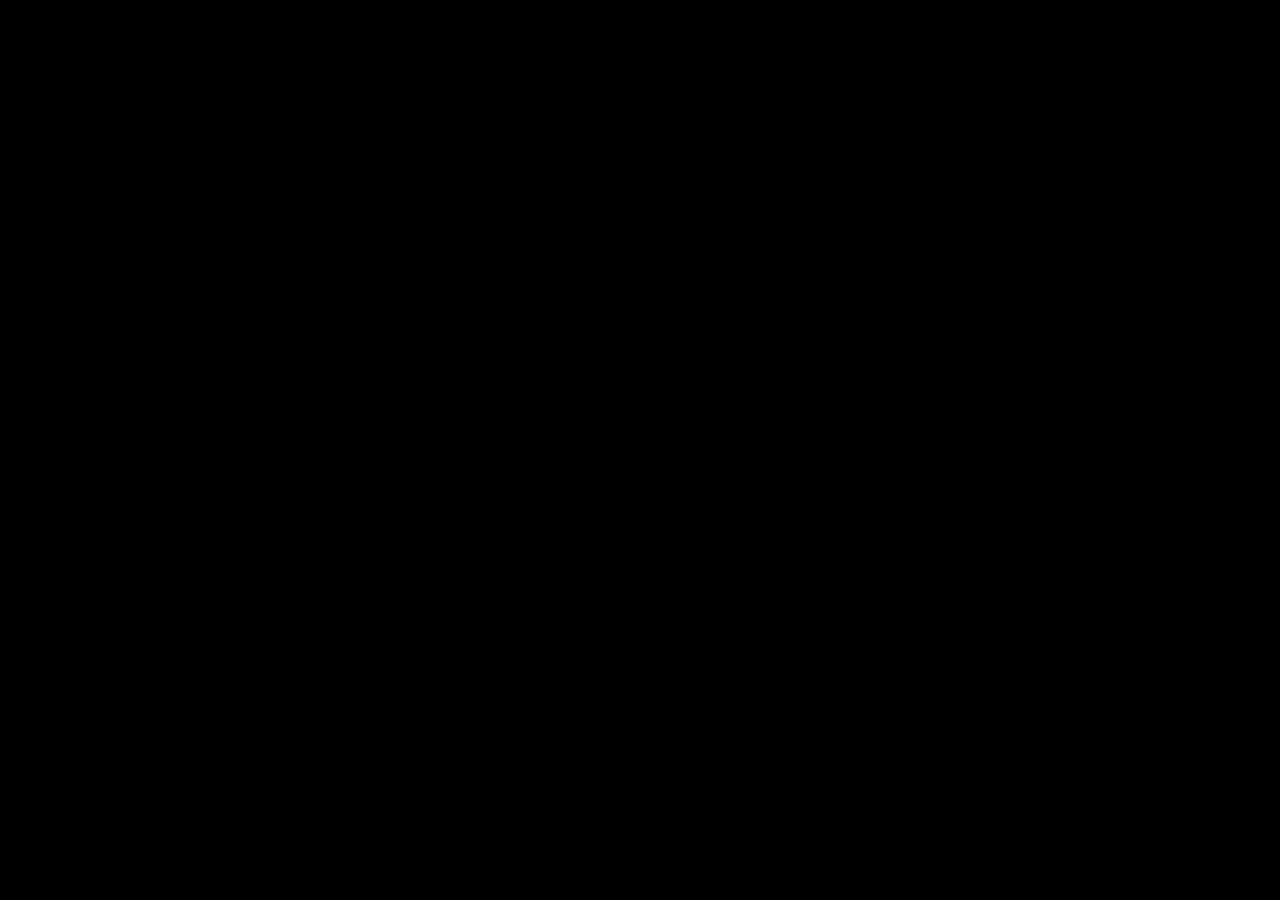
==== aboutus.html @ 5e7f5a36 "basic code1" ====
<!DOCTYPE html>
<html lang="en">

<head>
    <meta charset="UTF-8">
    <meta name="viewport" content="width=device-width, initial-scale=1.0">
    <title>Project Eve</title>
    <link rel="icon"
    href="img/spaceship.jpg"
    type="image/icon type">
    <link rel="stylesheet" href="css/style.css">
</head>

<body>
    
    <script src="js/script.js"></script> 
</body>

</html>
---- css/style.css ----
body {
    margin: 0px;
    background-color: black;
}

#h1 {
    color: #00FFFF;
    text-align: center;
    font-family: monospace;
    font-size: 30px;
}

#inlog {
    margin-top: 350px;
}


#inlog1 {
    display: flex;
    justify-content: center;
}


#name {
    width: 460px;
    height: 20px;
    background-color: black;
    border-width: 3px solid #00FFFF;
    border-color: orange;
    color: white;
    border-radius: 5px;
    font-family: monospace;
}

#hello {
    color: orange;
    text-align: center;
    font-size: 80px;
    font-family: monospace;
    margin: 0px;
}

.h2 {
    color: orange;
    text-align: center;
    font-family: monospace;
    font-size: 80px;
}

#h3 {
    color: orange;
    text-align: center;
    font-family: monospace;
}

#h4 {
    color: #00FFFF;
    text-align: center;
    font-family: monospace;
}

#start {
    display: flex;
    justify-content: space-around;
    margin: 50px;
}

.knop1 {
    color: orange;
    background-color: black;
    border-radius: 5px;
    width: 250px;
    height: 200px;
    padding: 0px;
    border-color: white;
    border: 4px solid #00FFFF;
    border-radius: 20px;
    font-family: monospace;
    cursor:pointer;
    font-size: 40px;
    padding: 10px;
}

a{
    text-decoration: none;
}

#title{
    display: flex;
    justify-content: center;
    color: orange;
    text-align: center;
    font-size: 80px;
    font-family: monospace;
    margin-top: -15px;
    border-bottom-left-radius: 20px;
    border-bottom-right-radius: 20px;
    border: 4px solid #00FFFF;
    width: 600px;
    margin-left: 460px;
    margin-right: 460px;
}

    html {
        height: 400px;
    }
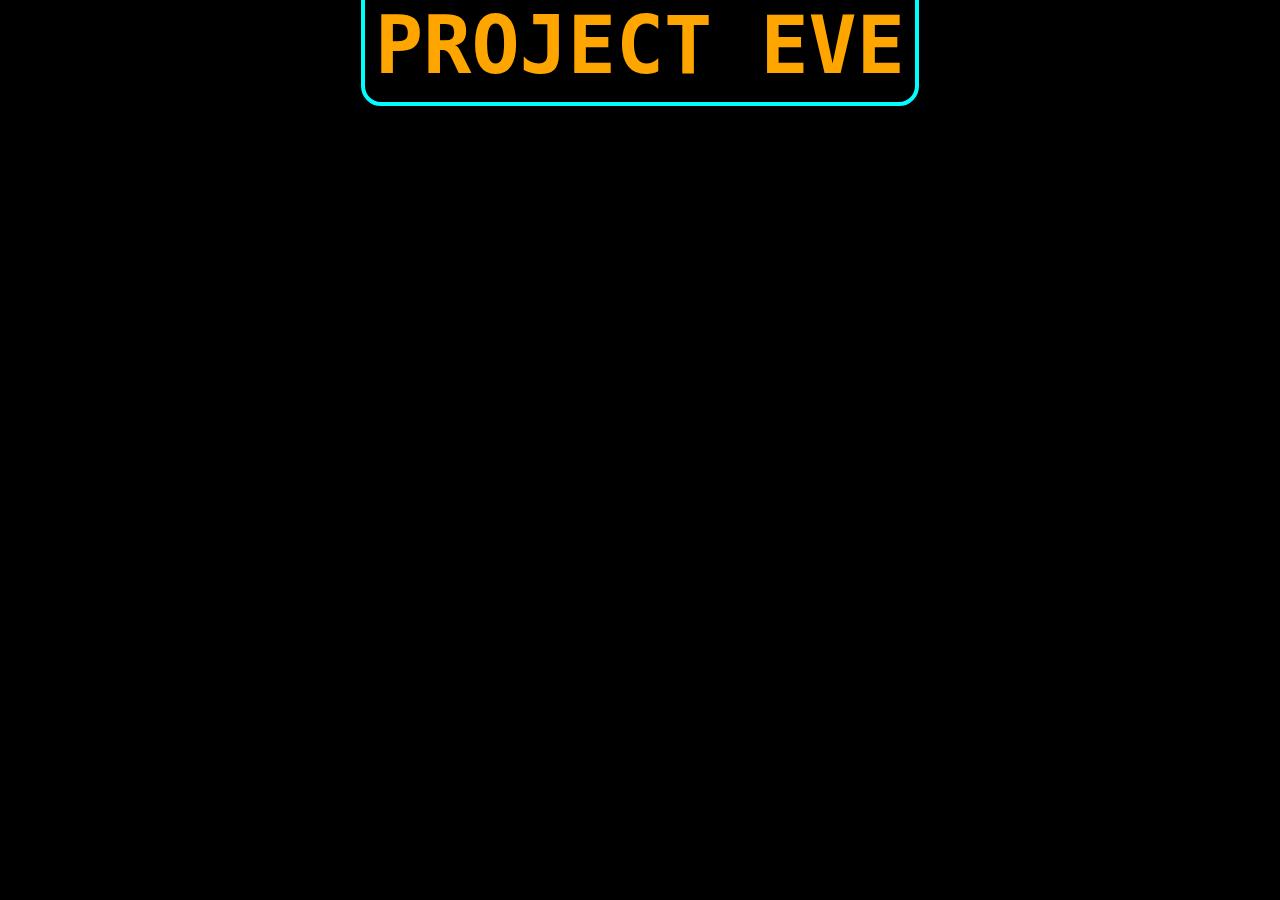
==== commit 613ca1f1: "Basic code 2" ====
--- a/aboutus.html
+++ b/aboutus.html
@@ -5,15 +5,41 @@
     <meta charset="UTF-8">
     <meta name="viewport" content="width=device-width, initial-scale=1.0">
     <title>Project Eve</title>
-    <link rel="icon"
-    href="img/spaceship.jpg"
-    type="image/icon type">
+    <link rel="icon" href="img/spaceship1.jpg" type="image/icon type">
     <link rel="stylesheet" href="css/style.css">
 </head>
 
 <body>
-    
-    <script src="js/script.js"></script> 
+    <div id="title">
+        <h1 id="h4"><a href="inlog1.html">PROJECT EVE</a></h1>
+    </div>
+
+    <div id="stra">
+        <h1 id="1tekst">
+
+
+
+        </h1>
+    </div>
+
+    <div id="malek">
+        <h1 id="1tekst">
+
+
+
+        </h1>
+    </div>
+
+    <div id="rico">
+        <h1 id="1tekst">
+
+
+
+
+        </h1>
+    </div>
+
+    <script src="js/script.js"></script>
 </body>
 
 </html>--- a/css/style.css
+++ b/css/style.css
@@ -1,5 +1,10 @@
 body {
     margin: 0px;
+    background-color: black;
+
+}
+
+html{
     background-color: black;
 }
 
@@ -76,31 +81,50 @@
     border: 4px solid #00FFFF;
     border-radius: 20px;
     font-family: monospace;
-    cursor:pointer;
+    cursor: pointer;
     font-size: 40px;
     padding: 10px;
 }
 
-a{
+a {
     text-decoration: none;
+    color: orange;
 }
 
-#title{
+#title {
     display: flex;
     justify-content: center;
+
+}
+
+html {
+    height: 400px;
+}
+
+#h4 {
     color: orange;
     text-align: center;
-    font-size: 80px;
     font-family: monospace;
-    margin-top: -15px;
+    border: 4px solid #00FFFF;
     border-bottom-left-radius: 20px;
     border-bottom-right-radius: 20px;
-    border: 4px solid #00FFFF;
-    width: 600px;
-    margin-left: 460px;
-    margin-right: 460px;
+    margin-top: -15px;
+    font-size: 80px;
+    padding: 10px;
+    margin-bottom: 10px;
+    
 }
 
-    html {
-        height: 400px;
-    }
+#h5 {
+    color: orange;
+    text-align: center;
+    font-family: monospace;
+    border: 4px solid grey;
+    border-bottom-left-radius: 20px;
+    border-bottom-right-radius: 20px;
+    margin-top: -15px;
+    font-size: 30px;
+    padding: 8px;
+    margin-bottom: 0px;
+     
+}